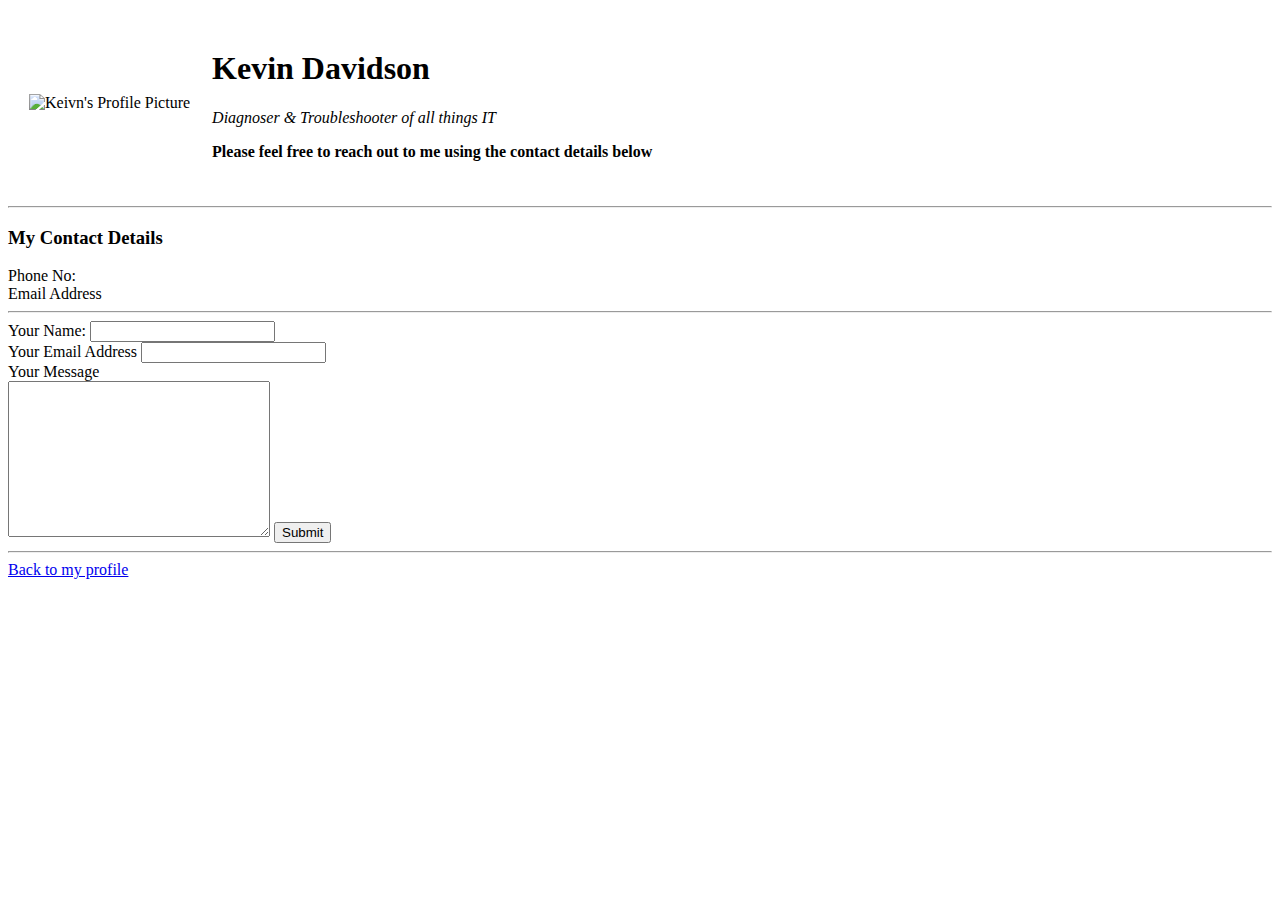
==== contactme.html @ 2dee6003 "Add files via upload" ====
<!DOCTYPE html>
<html lang="en" dir="ltr">
  <head>
    <meta charset="utf-8">
    <title>Contact Me</title>
  </head>
  <body>
    <table cellspacing = "20">
      <tr>
        <td><img src=".\Images\KDC.png" alt="Keivn's Profile Picture"></td>
        <td><h1>Kevin Davidson</h1>
        <p><em>Diagnoser & Troubleshooter of all things IT</em></p>
        <b>
        <p>Please feel free to reach out to me using the contact details below</p>
        </td>
      </tr>
    </table>
    <hr>
    <h3>My Contact Details</h3>
        <li>Phone No:</li>
        <li>Email Address</li>
        <hr>
        <form action="mailto:kdcoder67@gmail.com" method="post" enctype="text/plain">
          <label>Your Name:</label>
          <input type="text" name="" value=""><br>
          <label>Your Email Address</label>
          <input type="email" name="" value=""><br>
          <label>Your Message</label><br>
          <textarea name="name" rows="10" cols="30"></textarea>
          <input type="submit" name="">
        </form>

        <hr>
      <li><a href="index.html">Back to my profile</a></li>
  </body>
</html>
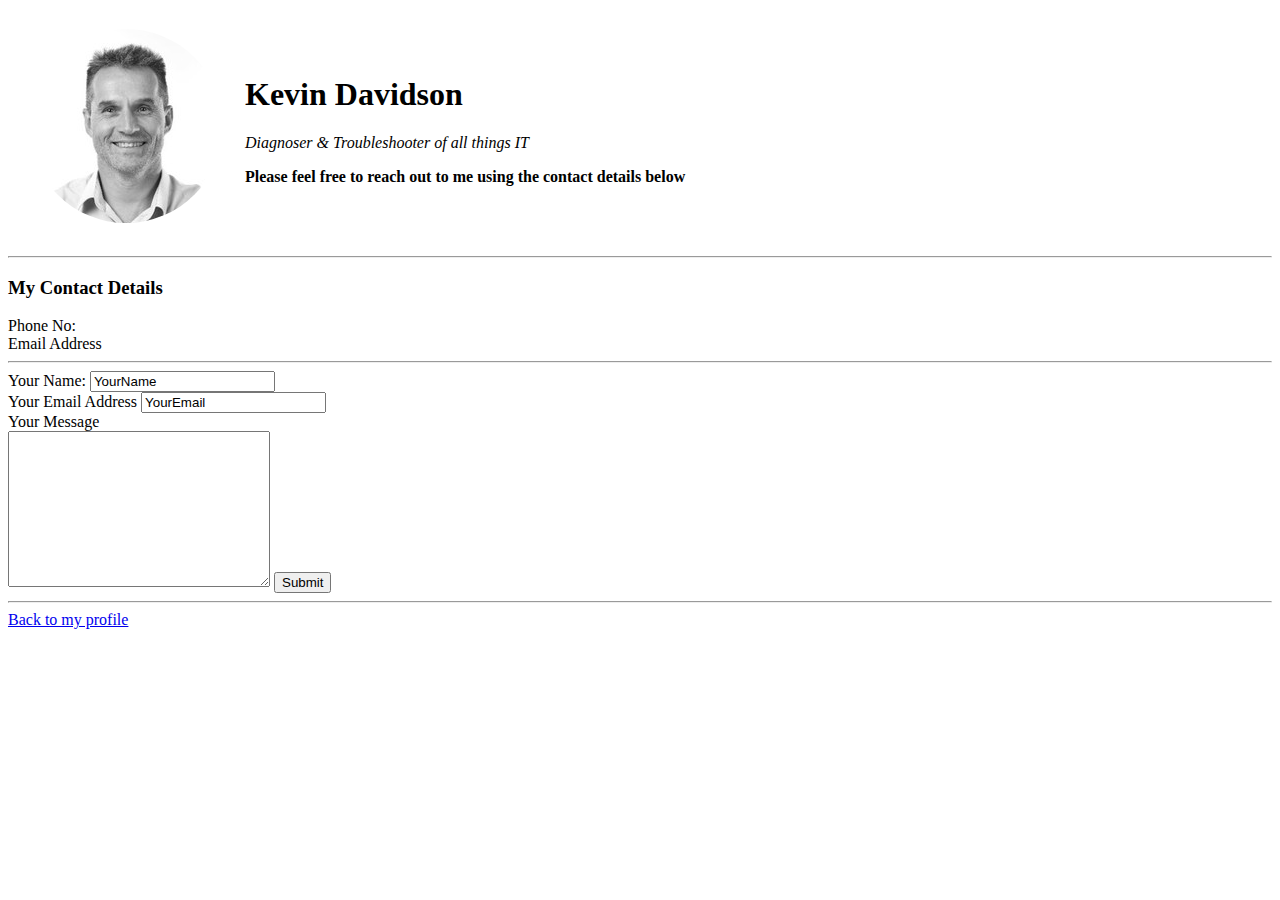
==== commit 84e12789: "Add files via upload" ====
--- a/contactme.html
+++ b/contactme.html
@@ -3,6 +3,8 @@
   <head>
     <meta charset="utf-8">
     <title>Contact Me</title>
+    <link rel="stylesheet" href="./css/styles.css">
+    
   </head>
   <body>
     <table cellspacing = "20">
@@ -22,11 +24,11 @@
         <hr>
         <form action="mailto:kdcoder67@gmail.com" method="post" enctype="text/plain">
           <label>Your Name:</label>
-          <input type="text" name="" value=""><br>
+          <input type="text" name="" value="YourName"><br>
           <label>Your Email Address</label>
-          <input type="email" name="" value=""><br>
+          <input type="email" name="" value="YourEmail"><br>
           <label>Your Message</label><br>
-          <textarea name="name" rows="10" cols="30"></textarea>
+          <textarea name="YourMessage" rows="10" cols="30"></textarea>
           <input type="submit" name="">
         </form>
 
